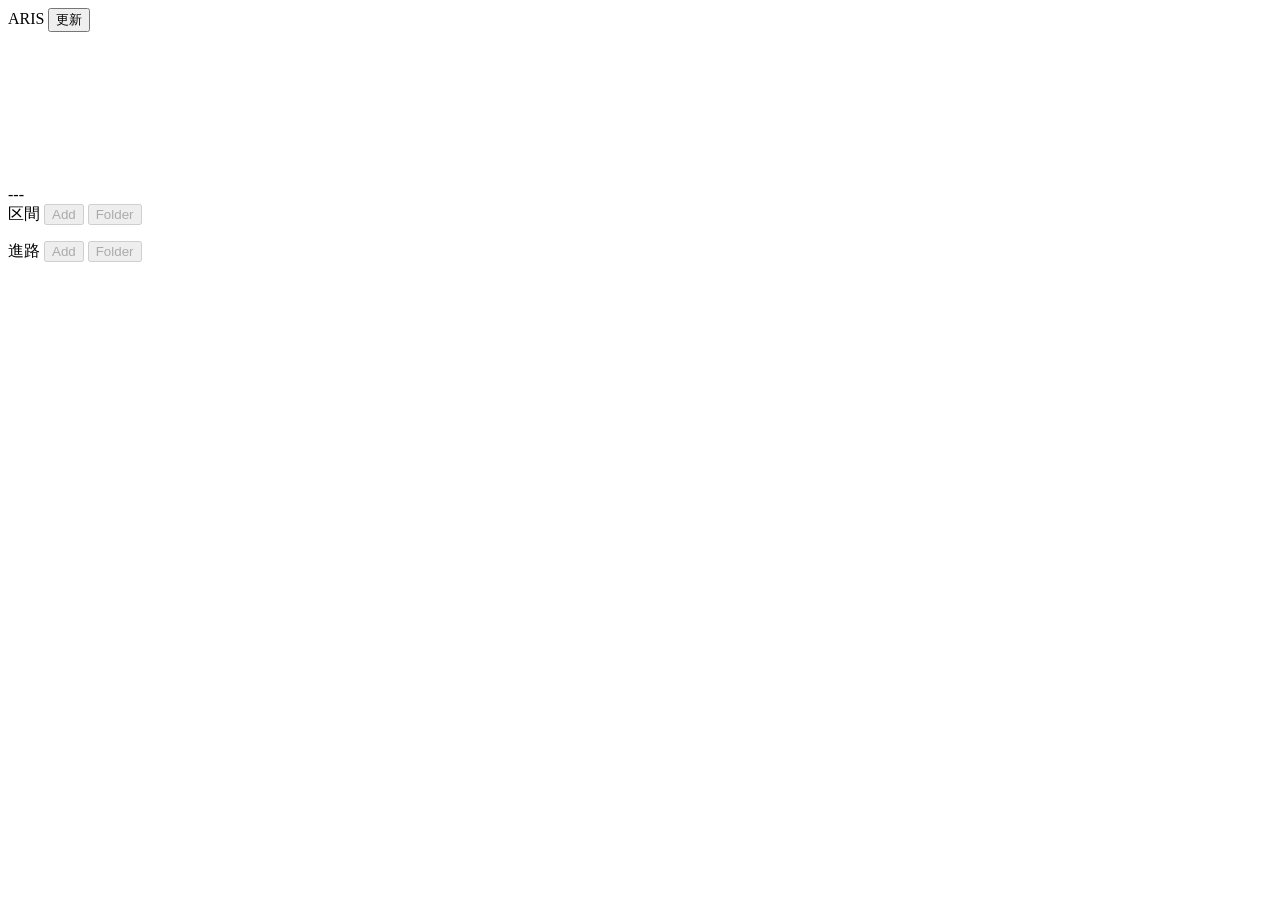
==== src/main/resources/assets/aris/web/index.html @ 7c666a83 "feat: マップフロントエンドを追加" ====
<!DOCTYPE html>
<html lang="ja">
<head>
    <meta charset="utf-8">
    <title>ARIS</title>
    <link href="/style.css" rel="stylesheet">
</head>
<body>
<header>
    <span class="title">ARIS</span>
    <button id="btnRefresh">更新</button>
</header>
<main>
    <div id="mapWrap">
        <canvas id="map"></canvas>
    </div>
    <aside id="side">
        <div class="panel" id="panelTop">
            <div class="placeholder">---</div>
        </div>
        <div id="panelBottom">
            <div class="listBox">
                <div class="listHeader">
                    <span>区間</span>
                    <button disabled>Add</button>
                    <button disabled>Folder</button>
                </div>
                <ul id="sectionList"></ul>
            </div>
            <div class="listBox">
                <div class="listHeader">
                    <span>進路</span>
                    <button disabled>Add</button>
                    <button disabled>Folder</button>
                </div>
                <ul id="routeList"></ul>
            </div>
        </div>
    </aside>
</main>
<script src="/app.js"></script>
</body>
</html>
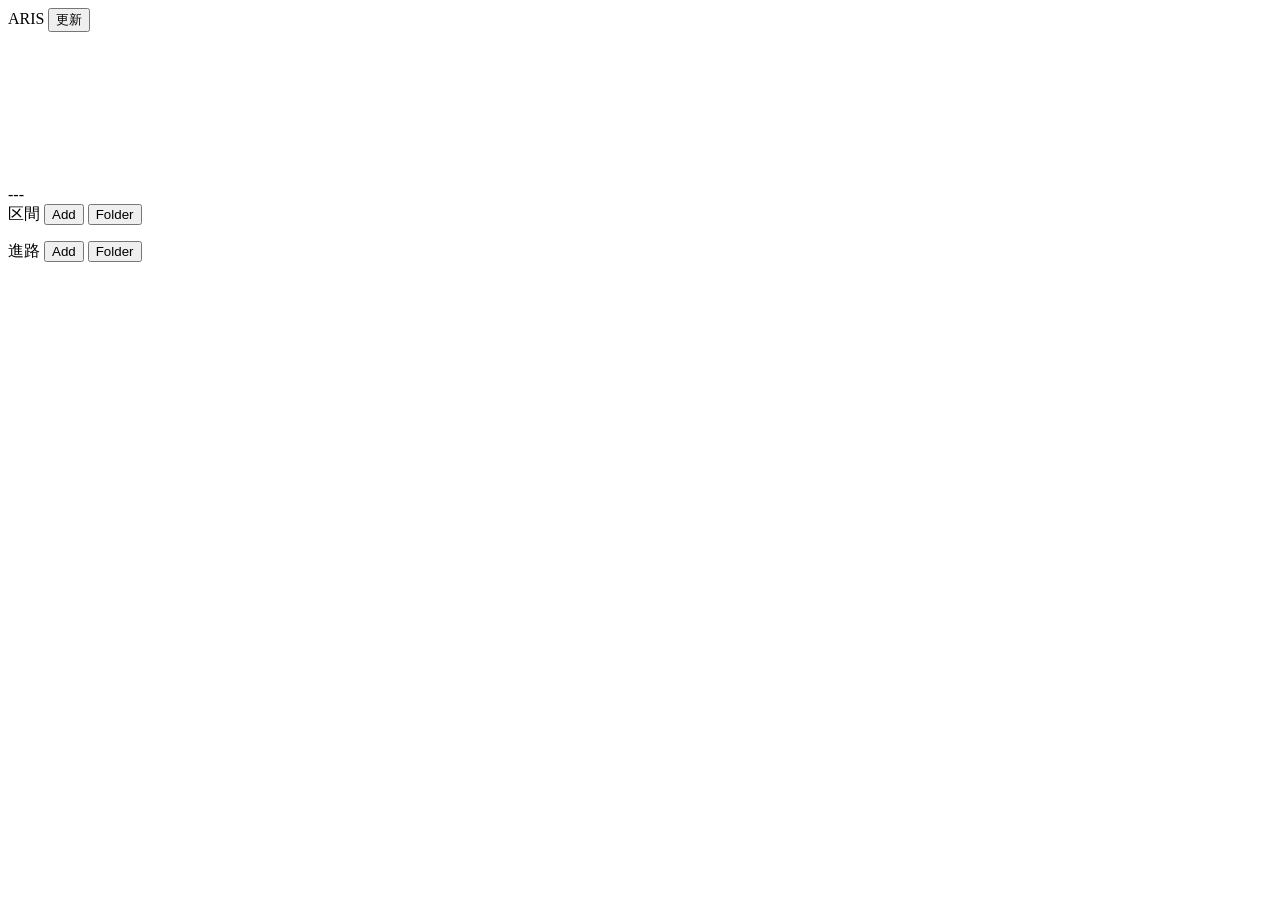
==== commit 74554ae9: "feat: 区間/進路リストのフォルダ管理を追加" ====
--- a/src/main/resources/assets/aris/web/index.html
+++ b/src/main/resources/assets/aris/web/index.html
@@ -16,24 +16,37 @@
     </div>
     <aside id="side">
         <div class="panel" id="panelTop">
-            <div class="placeholder">---</div>
+            <div class="placeholder" id="panelTopPlaceholder">---</div>
+            <div id="panelTopContent" style="display:none;"></div>
         </div>
         <div id="panelBottom">
-            <div class="listBox">
+            <div class="listBox" data-list="sections">
                 <div class="listHeader">
                     <span>区間</span>
-                    <button disabled>Add</button>
-                    <button disabled>Folder</button>
+                    <button class="btnAdd" data-list="sections">Add</button>
+                    <button class="btnFolder" data-list="sections">Folder</button>
                 </div>
-                <ul id="sectionList"></ul>
+                <div class="folderCreate" id="folderCreate-sections" style="display:none;">
+                    <input type="text" class="folderNameInput" placeholder="フォルダ名">
+                    <div class="folderCreateActions">
+                        <button class="btnFolderCreate" data-list="sections">Create</button>
+                    </div>
+                </div>
+                <ul id="sectionList" class="treeList"></ul>
             </div>
-            <div class="listBox">
+            <div class="listBox" data-list="routes">
                 <div class="listHeader">
                     <span>進路</span>
-                    <button disabled>Add</button>
-                    <button disabled>Folder</button>
+                    <button class="btnAdd" data-list="routes">Add</button>
+                    <button class="btnFolder" data-list="routes">Folder</button>
                 </div>
-                <ul id="routeList"></ul>
+                <div class="folderCreate" id="folderCreate-routes" style="display:none;">
+                    <input type="text" class="folderNameInput" placeholder="フォルダ名">
+                    <div class="folderCreateActions">
+                        <button class="btnFolderCreate" data-list="routes">Create</button>
+                    </div>
+                </div>
+                <ul id="routeList" class="treeList"></ul>
             </div>
         </div>
     </aside>
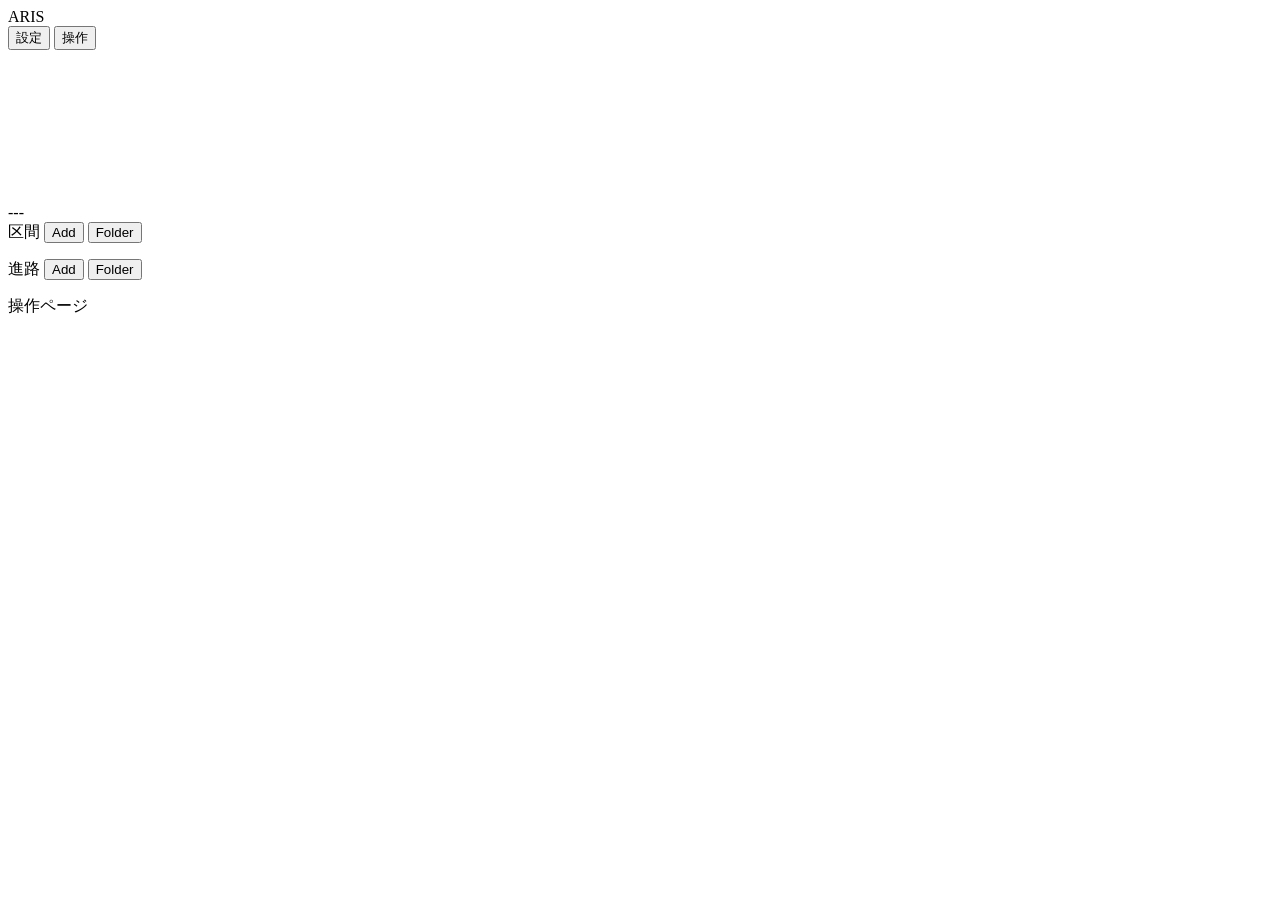
==== commit 66ae98e4: "feat: ヘッダーの更新ボタンを廃止、設定,操作ページは飛ぶボタンを配置" ====
--- a/src/main/resources/assets/aris/web/index.html
+++ b/src/main/resources/assets/aris/web/index.html
@@ -8,49 +8,59 @@
 <body>
 <header>
     <span class="title">ARIS</span>
-    <button id="btnRefresh">更新</button>
+    <nav id="pageNav">
+        <button data-page="config" class="active">設定</button>
+        <button data-page="operation">操作</button>
+    </nav>
 </header>
 <main>
-    <div id="mapWrap">
-        <canvas id="map"></canvas>
+    <div id="page-config" class="page active">
+        <div id="mapWrap">
+            <canvas id="map"></canvas>
+        </div>
+        <aside id="side">
+            <div class="panel" id="panelTop">
+                <div class="placeholder" id="panelTopPlaceholder">---</div>
+                <div id="panelTopContent" style="display:none;"></div>
+            </div>
+            <div id="panelBottom">
+                <div class="listBox" data-list="sections">
+                    <div class="listHeader">
+                        <span>区間</span>
+                        <button class="btnAdd" data-list="sections">Add</button>
+                        <button class="btnFolder" data-list="sections">Folder</button>
+                    </div>
+                    <div class="folderCreate" id="folderCreate-sections" style="display:none;">
+                        <input type="text" class="folderNameInput" placeholder="フォルダ名">
+                        <div class="folderCreateActions">
+                            <button class="btnFolderCreate" data-list="sections">Create</button>
+                        </div>
+                    </div>
+                    <ul id="sectionList" class="treeList"></ul>
+                </div>
+                <div class="listBox" data-list="routes">
+                    <div class="listHeader">
+                        <span>進路</span>
+                        <button class="btnAdd" data-list="routes">Add</button>
+                        <button class="btnFolder" data-list="routes">Folder</button>
+                    </div>
+                    <div class="folderCreate" id="folderCreate-routes" style="display:none;">
+                        <input type="text" class="folderNameInput" placeholder="フォルダ名">
+                        <div class="folderCreateActions">
+                            <button class="btnFolderCreate" data-list="routes">Create</button>
+                        </div>
+                    </div>
+                    <ul id="routeList" class="treeList"></ul>
+                </div>
+            </div>
+        </aside>
     </div>
-    <aside id="side">
-        <div class="panel" id="panelTop">
-            <div class="placeholder" id="panelTopPlaceholder">---</div>
-            <div id="panelTopContent" style="display:none;"></div>
+    <div id="page-operation" class="page">
+        <div class="operationPlaceholder">
+            操作ページ
         </div>
-        <div id="panelBottom">
-            <div class="listBox" data-list="sections">
-                <div class="listHeader">
-                    <span>区間</span>
-                    <button class="btnAdd" data-list="sections">Add</button>
-                    <button class="btnFolder" data-list="sections">Folder</button>
-                </div>
-                <div class="folderCreate" id="folderCreate-sections" style="display:none;">
-                    <input type="text" class="folderNameInput" placeholder="フォルダ名">
-                    <div class="folderCreateActions">
-                        <button class="btnFolderCreate" data-list="sections">Create</button>
-                    </div>
-                </div>
-                <ul id="sectionList" class="treeList"></ul>
-            </div>
-            <div class="listBox" data-list="routes">
-                <div class="listHeader">
-                    <span>進路</span>
-                    <button class="btnAdd" data-list="routes">Add</button>
-                    <button class="btnFolder" data-list="routes">Folder</button>
-                </div>
-                <div class="folderCreate" id="folderCreate-routes" style="display:none;">
-                    <input type="text" class="folderNameInput" placeholder="フォルダ名">
-                    <div class="folderCreateActions">
-                        <button class="btnFolderCreate" data-list="routes">Create</button>
-                    </div>
-                </div>
-                <ul id="routeList" class="treeList"></ul>
-            </div>
-        </div>
-    </aside>
+    </div>
 </main>
-<script src="/app.js"></script>
+<script type="module" src="/main.js"></script>
 </body>
 </html>
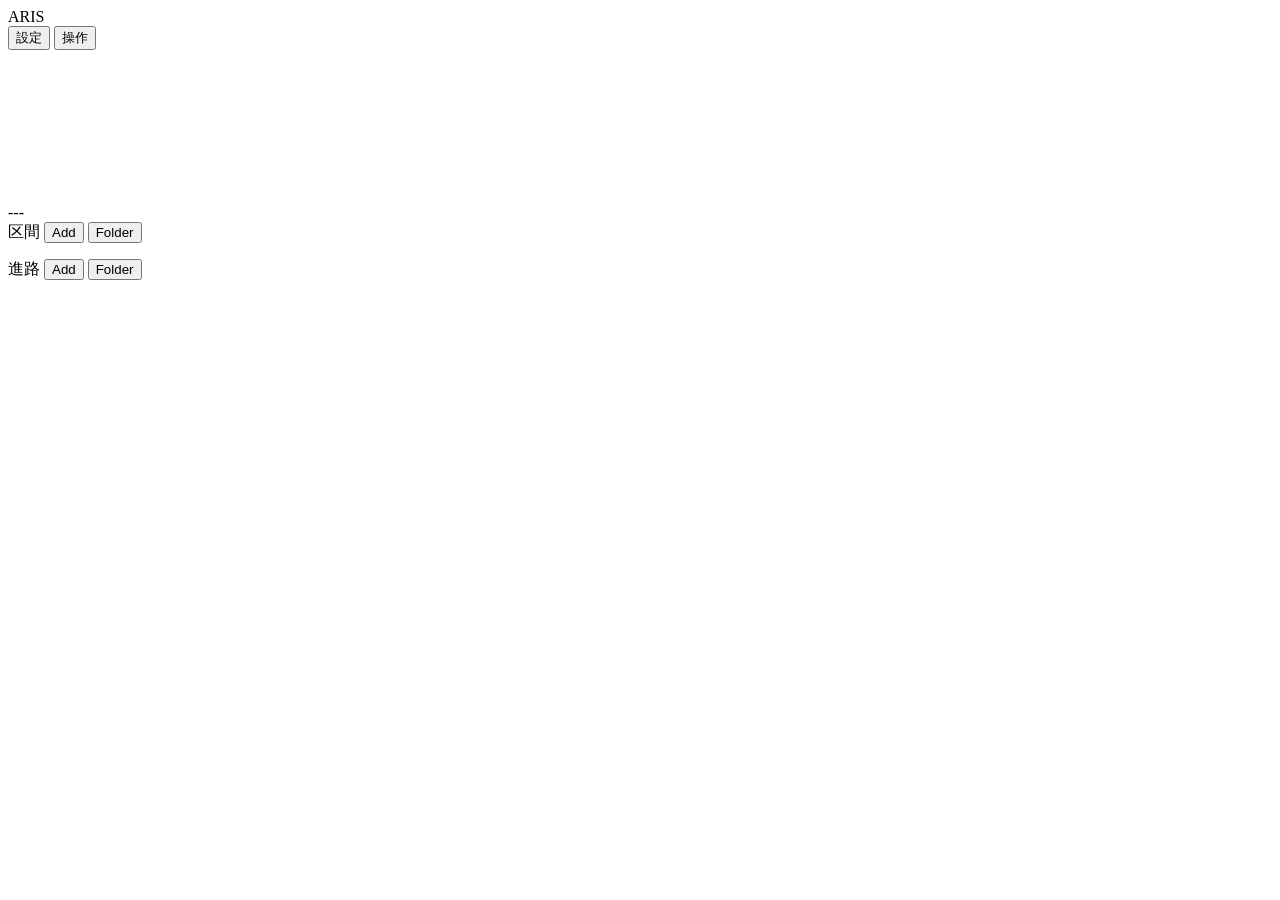
==== commit 22a56507: "feat: 操作ページの追加(WIP)" ====
--- a/src/main/resources/assets/aris/web/index.html
+++ b/src/main/resources/assets/aris/web/index.html
@@ -56,11 +56,11 @@
         </aside>
     </div>
     <div id="page-operation" class="page">
-        <div class="operationPlaceholder">
-            操作ページ
+        <div id="opMapWrap">
+            <canvas id="opMap"></canvas>
         </div>
     </div>
 </main>
-<script type="module" src="/main.js"></script>
+<script type="module" src="/js/main.js"></script>
 </body>
 </html>
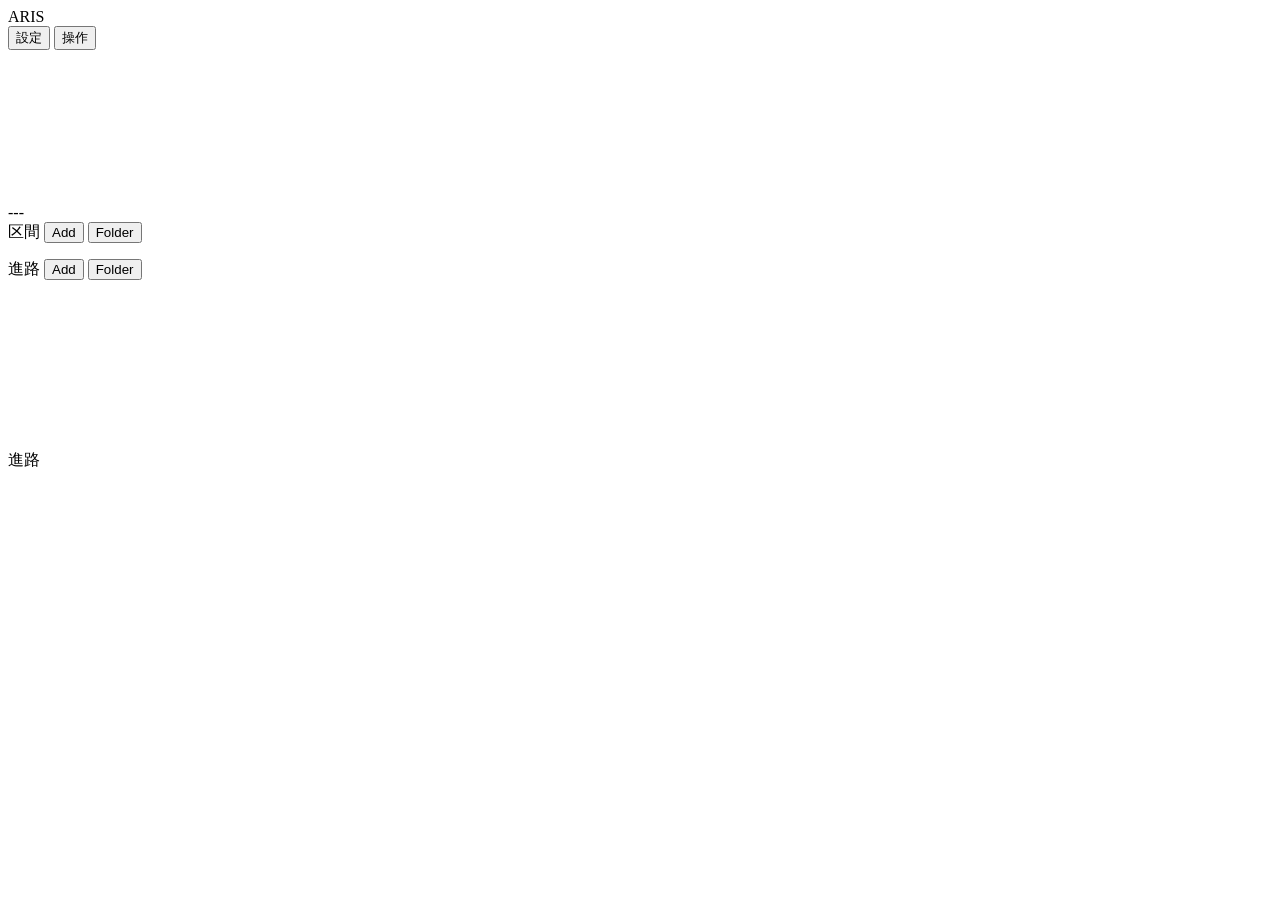
==== commit 51dffae8: "feat: 進路リストと予約/解放ボタンを追加" ====
--- a/src/main/resources/assets/aris/web/index.html
+++ b/src/main/resources/assets/aris/web/index.html
@@ -59,6 +59,10 @@
         <div id="opMapWrap">
             <canvas id="opMap"></canvas>
         </div>
+        <aside id="opSide">
+            <div class="opListHeader">進路</div>
+            <ul id="opRouteList" class="opRouteList"></ul>
+        </aside>
     </div>
 </main>
 <script type="module" src="/js/main.js"></script>
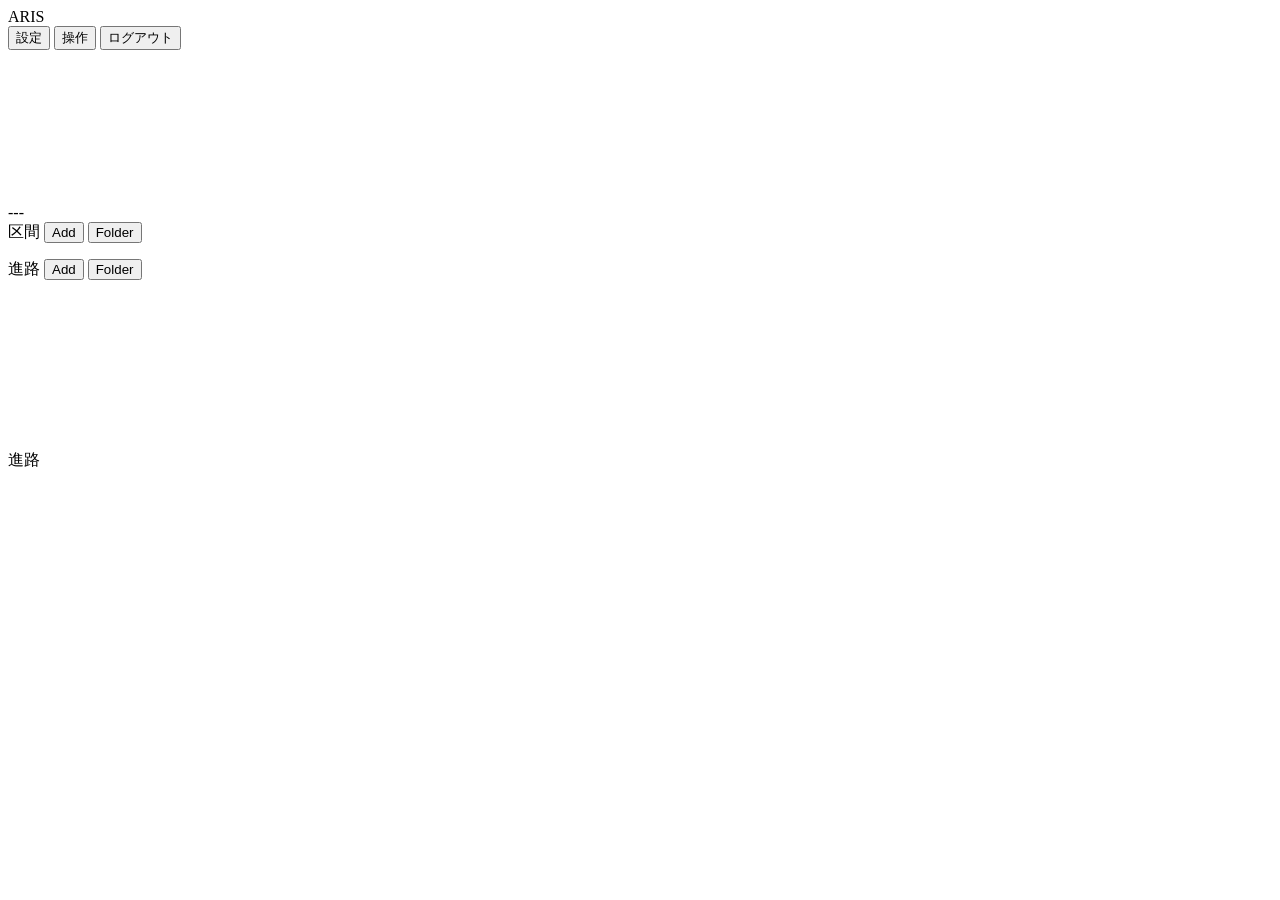
==== commit 1fa4a74d: "feat: webへのアクセスをログイン方式に" ====
--- a/src/main/resources/assets/aris/web/index.html
+++ b/src/main/resources/assets/aris/web/index.html
@@ -11,6 +11,8 @@
     <nav id="pageNav">
         <button data-page="config" class="active">設定</button>
         <button data-page="operation">操作</button>
+        <span id="headerUser" style="margin-left:auto;color:#888;font-size:12px;"></span>
+        <button id="btnLogout">ログアウト</button>
     </nav>
 </header>
 <main>
